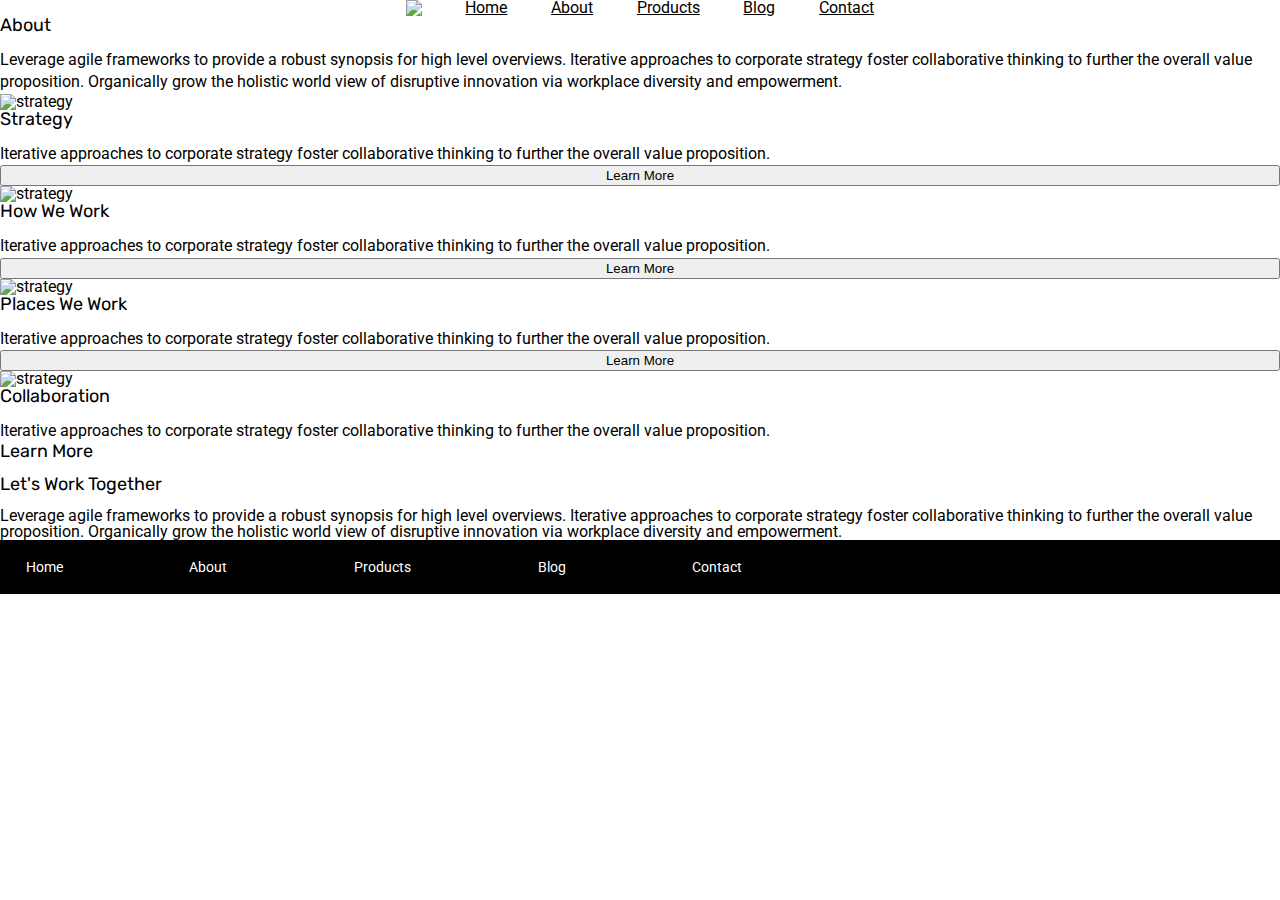
==== about.html @ 6ba68115 "strugglin ABOUT" ====
<!doctype html>

<html lang="en">
<head>
  <meta charset="utf-8">

  <title>Sprint Challenge - About</title>

  <link href="https://fonts.googleapis.com/css?family=Roboto|Rubik" rel="stylesheet">
  <link rel="stylesheet" href="css/index.css">

</head>

<body>
  <header>
    <div>
        <nav class ="headerNav">
            <img src="img/lambda-black.png">
            <a href ="">Home</a>
            <a href ="">About</a>
            <a href ="">Products</a>
            <a href ="">Blog</a>
            <a href ="">Contact</a>
        </nav>
    </div>
    
  </header>

    <div class="containerabout-page">
     
      <h1>About</h1>

        <p>
        Leverage agile frameworks to provide a robust synopsis for high level overviews. Iterative approaches to corporate strategy foster collaborative thinking to further the overall value proposition. Organically grow the holistic world view of disruptive innovation via workplace diversity and empowerment.
       </p>

      <img src="img/about-plan.png" alt="strategy">
    
      <h2>Strategy</h2>
        <p>
        Iterative approaches to corporate strategy foster collaborative thinking to further the overall value proposition.
        </p>
    
      <button>Learn More</button>



     <img src="img/about-working.png" alt="strategy">
    
      <h2>How We Work</h2>
      <p>
      Iterative approaches to corporate strategy foster collaborative thinking to further the overall value proposition.
      </p>
      <button>Learn More</button>



      <img src="img/about-office.png" alt="strategy">
    
      <h2>Places We Work</h2>
      <p>
      Iterative approaches to corporate strategy foster collaborative thinking to further the overall value proposition.
      </p>
        <button>Learn More</button>

      <img src="img/about-meeting.png" alt="strategy">
    
      <h2>Collaboration</h2>
      <p>
      Iterative approaches to corporate strategy foster collaborative thinking to further the overall value proposition.
      </p>
      <h2>Learn More</h2>

      <h2>Let's Work Together</h2>

      Leverage agile frameworks to provide a robust synopsis for high level overviews. Iterative approaches to corporate strategy foster collaborative thinking to further the overall value proposition. Organically grow the holistic world view of disruptive innovation via workplace diversity and empowerment.
        
      <footer>
        <nav>
          <a href="index.html">Home</a>
          <a href="#">About</a>
          <a href="#">Products</a>
          <a href="#">Blog</a>
          <a href="#">Contact</a>
        </nav>
      </footer>
    </div><!-- container -->        
</body>
</html>
---- css/index.css ----
/* http://meyerweb.com/eric/tools/css/reset/ 
   v2.0 | 20110126
   License: none (public domain)
*/

html, body, div, span, applet, object, iframe,
h1, h2, h3, h4, h5, h6, p, blockquote, pre,
a, abbr, acronym, address, big, cite, code,
del, dfn, em, img, ins, kbd, q, s, samp,
small, strike, strong, sub, sup, tt, var,
b, u, i, center,
dl, dt, dd, ol, ul, li,
fieldset, form, label, legend,
table, caption, tbody, tfoot, thead, tr, th, td,
article, aside, canvas, details, embed, 
figure, figcaption, footer, header, hgroup, 
menu, nav, output, ruby, section, summary,
time, mark, audio, video {
	margin: 0;
	padding: 0;
	border: 0;
	font-size: 100%;
	font: inherit;
	vertical-align: baseline;
}
/* HTML5 display-role reset for older browsers */
article, aside, details, figcaption, figure, 
footer, header, hgroup, menu, nav, section {
	display: block;
}
body {
	line-height: 1;
}
ol, ul {
	list-style: none;
}
blockquote, q {
	quotes: none;
}
blockquote:before, blockquote:after,
q:before, q:after {
	content: '';
	content: none;
}
table {
	border-collapse: collapse;
	border-spacing: 0;
}

* {
    box-sizing: border-box;
}

html, body {
    height: 100%;
    font-family: 'Roboto', sans-serif;
}

h1, h2, h3, h4, h5 {
    font-size: 18px;
    margin-bottom: 15px;
    font-family: 'Rubik', sans-serif;
}

p {
    line-height: 1.4;
}

.container {
    width: 800px;
    margin: 0 auto;
}

.top-content {
    display: flex;
    flex-wrap: wrap;
    justify-content: space-evenly;
    margin-bottom: 20px;
    border-bottom: 1px dashed black;
    color: black;
}

.top-content .text-container {
    width: 48%;
    padding: 0 1%;
    padding-bottom: 20px;
    color: black;  
}

.middle-content {
    margin-bottom: 20px;
    border-bottom: 1px dashed black;
    color: black;
}

.middle-content h2 {
    padding: 0 2%;
    margin-bottom: 0;
}

.middle-content .boxes {
    display: flex;
    flex-wrap: wrap;
    justify-content: space-evenly;
}

.middle-content .boxes .box {
    width: 12.5%;
    height: 100px;
    margin: 20px 2.5%;
    color: white;
    display: flex;
    align-items: center;
    justify-content: center;
}

.bottom-content {
    display: flex;
    margin: 0 2% 20px;
    justify-content: space-around;
}

.bottom-content .text-container {
    padding-right: 4%;
}

.bottom-content .text-container:last-child {
    padding-right: 0;
}

footer {
    width: 100%;
    background: black;
}

footer nav {
    width: 60%;
    display: flex;
    justify-content: space-between;
    align-items: center;
    padding: 20px 2%;
    font-size: 14px;
}

footer nav a {
    color: white;
    text-decoration: none;
}

.headerNav {
    display: flex;
    flex-wrap: row wrap;
    justify-content: space-around;
    width: 70%;
    padding-left: 30%;
    
}
.jumbo {
    display: flex;
    flex-wrap: row wrap;
    justify-content: space-around;
    width: 80%;
    padding-left: 18%;
    margin: 1%;

}
.box-1 {
    background: teal;
}
.box-2 {
    background: gold;
}
.box-3 {
    background: cadetblue;
}
.box-4 {
    background: coral;
}
.box-5 {
    background: crimson;
}
.box-6 {
    background: forestgreen;
}
.box-7 {
    background: darkorchid;
}
.box-8 {
    background: hotpink;
}
.box-9 {
    background: indigo;
}
.box-10 {
    background: dodgerblue;
}

a {
    color: black;
}

.containerabout-page {
    display: flex;
    flex-wrap: wrap;
    flex-direction: column;
}
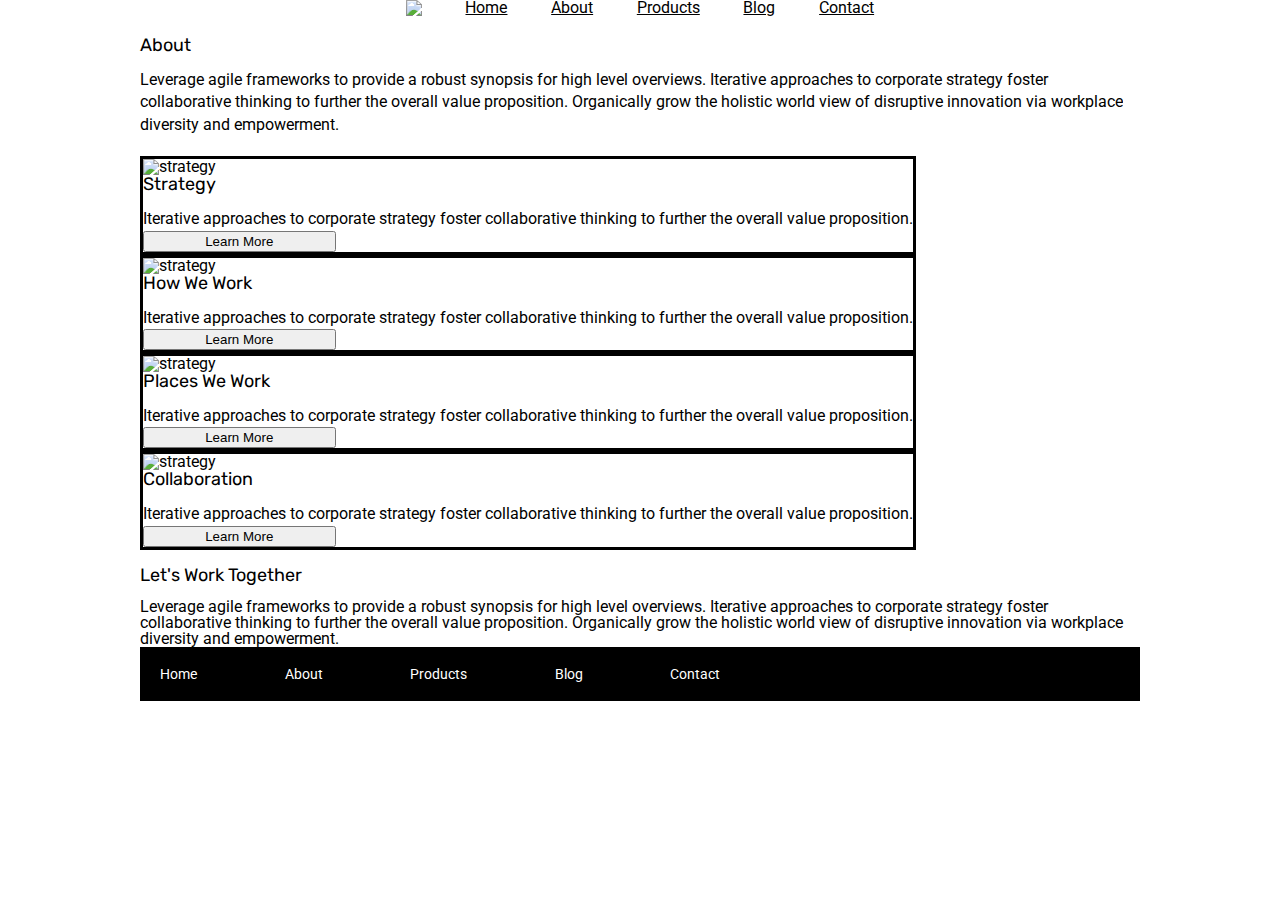
==== commit 1ecffd64: "Sprint 1 first submit" ====
--- a/about.html
+++ b/about.html
@@ -14,7 +14,7 @@
 <body>
   <header>
     <div>
-        <nav class ="headerNav">
+        <nav class ="headerNavabout">
             <img src="img/lambda-black.png">
             <a href ="">Home</a>
             <a href ="">About</a>
@@ -27,55 +27,66 @@
   </header>
 
     <div class="containerabout-page">
-     
-      <h1>About</h1>
+          <div class="about">
+            <h1>About</h1>
+              <p>
+                Leverage agile frameworks to provide a robust synopsis for high level overviews. Iterative approaches to corporate strategy foster collaborative thinking to further the overall value proposition. Organically grow the holistic world view of disruptive innovation via workplace diversity and empowerment.
+              </p>
+          </div>
+      <div class="main">    
+          <div class="mainContent">
+            <img src="img/about-plan.png" alt="strategy">
+              <h2>Strategy</h2>
+                <p>
+                  Iterative approaches to corporate strategy foster collaborative thinking to further the overall value proposition.
+                </p>
+      
+            <button>Learn More</button>
+          </div> 
+        
+          <div class="mainContent">
+            <img src="img/about-working.png" alt="strategy">
+              <h2>How We Work</h2>
+                <p>
+                  Iterative approaches to corporate strategy foster collaborative thinking to further the overall value proposition.
+                </p>
+            <button>Learn More</button>
+          </div>
 
-        <p>
+          <div class="mainContent">
+            <img src="img/about-office.png" alt="strategy">
+              <h2>Places We Work</h2>
+                <p>
+                  Iterative approaches to corporate strategy foster collaborative thinking to further the overall value proposition.
+                </p>
+            <button>Learn More</button>
+          </div>
+      
+          <div class="mainContent">
+            <img src="img/about-meeting.png" alt="strategy">
+              <h2>Collaboration</h2>
+                <p>
+                  Iterative approaches to corporate strategy foster collaborative thinking to further the overall value proposition.
+                </p>
+            <button>Learn More</button>
+          </div>
+      </div>
+
+      <br>
+
+      <div class="workTogether">
+        <h2>Let's Work Together</h2>
+
         Leverage agile frameworks to provide a robust synopsis for high level overviews. Iterative approaches to corporate strategy foster collaborative thinking to further the overall value proposition. Organically grow the holistic world view of disruptive innovation via workplace diversity and empowerment.
-       </p>
-
-      <img src="img/about-plan.png" alt="strategy">
-    
-      <h2>Strategy</h2>
-        <p>
-        Iterative approaches to corporate strategy foster collaborative thinking to further the overall value proposition.
-        </p>
-    
-      <button>Learn More</button>
+        
+      </div>
 
 
+     
+      
 
-     <img src="img/about-working.png" alt="strategy">
-    
-      <h2>How We Work</h2>
-      <p>
-      Iterative approaches to corporate strategy foster collaborative thinking to further the overall value proposition.
-      </p>
-      <button>Learn More</button>
-
-
-
-      <img src="img/about-office.png" alt="strategy">
-    
-      <h2>Places We Work</h2>
-      <p>
-      Iterative approaches to corporate strategy foster collaborative thinking to further the overall value proposition.
-      </p>
-        <button>Learn More</button>
-
-      <img src="img/about-meeting.png" alt="strategy">
-    
-      <h2>Collaboration</h2>
-      <p>
-      Iterative approaches to corporate strategy foster collaborative thinking to further the overall value proposition.
-      </p>
-      <h2>Learn More</h2>
-
-      <h2>Let's Work Together</h2>
-
-      Leverage agile frameworks to provide a robust synopsis for high level overviews. Iterative approaches to corporate strategy foster collaborative thinking to further the overall value proposition. Organically grow the holistic world view of disruptive innovation via workplace diversity and empowerment.
-        
-      <footer>
+      
+      <footer class="footerAbout">
         <nav>
           <a href="index.html">Home</a>
           <a href="#">About</a>
--- a/css/index.css
+++ b/css/index.css
@@ -200,7 +200,46 @@
 }
 
 .containerabout-page {
-    display: flex;
-    flex-wrap: wrap;
-    flex-direction: column;
+    width: 1000px;
+    margin: 0 auto;
+}
+
+.main {
+    display: flex;
+    flex-wrap: wrap;
+    
+    
+}
+
+.footerAbout {
+    display: flex;
+    box-align: center;
+}
+
+.workTogether {
+    display: flex;
+    flex-wrap: wrap;
+    align-content: center;
+}
+
+.mainContent {
+    border: solid black;
+    width: 
+}
+button {
+    width: 25%;
+}
+
+.about {
+    width: 1000px;
+    margin-top: 2%;
+    margin-bottom: 2%;
+}
+
+.headerNavabout {
+    display: flex;
+    flex-wrap: row wrap;
+    justify-content: space-around;
+    width: 70%;
+    padding-left: 30%;
 }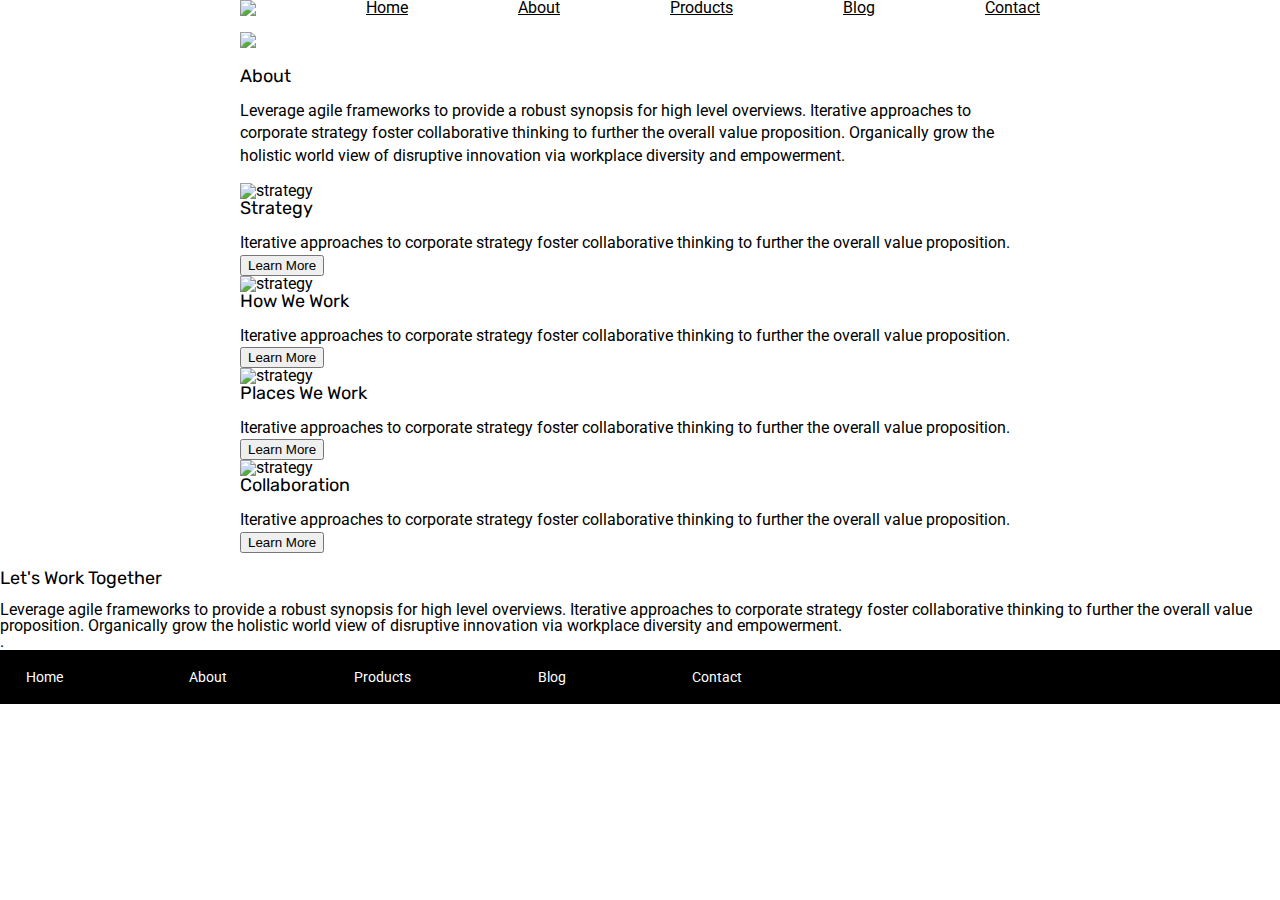
==== commit 0cae4782: "A little better" ====
--- a/about.html
+++ b/about.html
@@ -26,6 +26,14 @@
     
   </header>
 
+<br>
+
+  <div class="jumbo-about">
+    <img src="img/jumbo-about.png">
+  </div>
+  
+<br>
+
     <div class="containerabout-page">
           <div class="about">
             <h1>About</h1>
@@ -33,7 +41,9 @@
                 Leverage agile frameworks to provide a robust synopsis for high level overviews. Iterative approaches to corporate strategy foster collaborative thinking to further the overall value proposition. Organically grow the holistic world view of disruptive innovation via workplace diversity and empowerment.
               </p>
           </div>
-      <div class="main">    
+<br>
+
+        <div class="main">    
           <div class="mainContent">
             <img src="img/about-plan.png" alt="strategy">
               <h2>Strategy</h2>
@@ -70,6 +80,7 @@
                 </p>
             <button>Learn More</button>
           </div>
+        </div>
       </div>
 
       <br>
@@ -82,7 +93,7 @@
       </div>
 
 
-     
+     .
       
 
       
--- a/css/index.css
+++ b/css/index.css
@@ -149,10 +149,11 @@
 
 .headerNav {
     display: flex;
-    flex-wrap: row wrap;
-    justify-content: space-around;
-    width: 70%;
-    padding-left: 30%;
+    flex-direction: row;
+    align-items: flex-start;
+    justify-content: space-between;
+    width: 800px;
+    margin: 0 auto;
     
 }
 .jumbo {
@@ -200,46 +201,27 @@
 }
 
 .containerabout-page {
-    width: 1000px;
-    margin: 0 auto;
-}
-
+    width: 800px;
+    margin: 0 auto;
+}
+
+.headerNavabout {
+    display: flex;
+    flex-direction: row;
+    align-items: flex-start;
+    justify-content: space-between;
+    width: 800px;
+    margin: 0 auto;
+}
 .main {
+    width: 800px;
+    margin: 0 auto;
     display: flex;
     flex-wrap: wrap;
-    
-    
-}
-
-.footerAbout {
-    display: flex;
-    box-align: center;
-}
-
-.workTogether {
-    display: flex;
-    flex-wrap: wrap;
-    align-content: center;
-}
-
-.mainContent {
-    border: solid black;
-    width: 
-}
-button {
-    width: 25%;
-}
-
-.about {
-    width: 1000px;
-    margin-top: 2%;
-    margin-bottom: 2%;
-}
-
-.headerNavabout {
-    display: flex;
-    flex-wrap: row wrap;
-    justify-content: space-around;
-    width: 70%;
-    padding-left: 30%;
-}+}
+
+.jumbo-about {
+    width: 800px;
+    margin: 0 auto;
+
+}
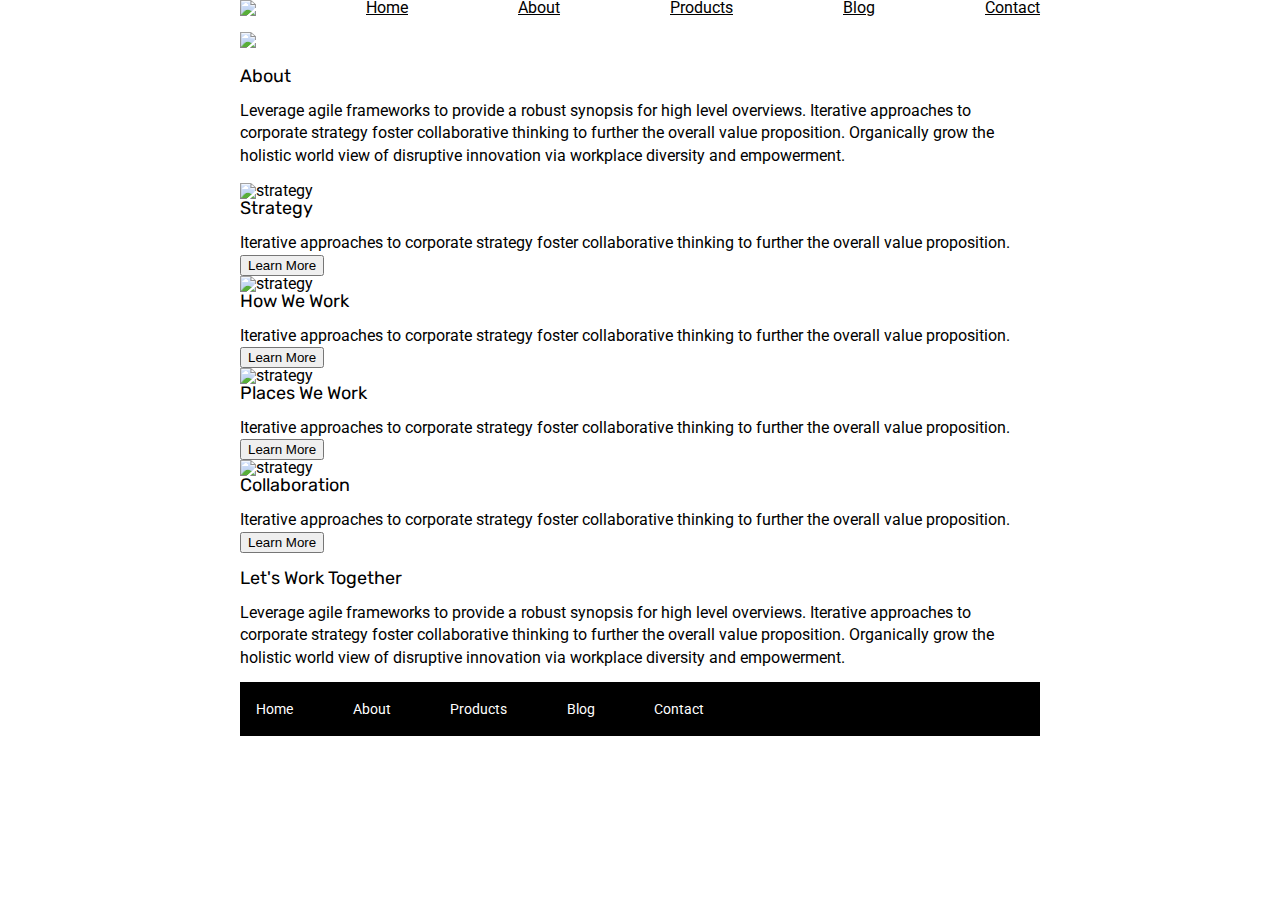
==== commit 11c6af72: "closer" ====
--- a/about.html
+++ b/about.html
@@ -34,66 +34,55 @@
   
 <br>
 
-    <div class="containerabout-page">
-          <div class="about">
-            <h1>About</h1>
-              <p>
-                Leverage agile frameworks to provide a robust synopsis for high level overviews. Iterative approaches to corporate strategy foster collaborative thinking to further the overall value proposition. Organically grow the holistic world view of disruptive innovation via workplace diversity and empowerment.
-              </p>
-          </div>
+      <div class="containerabout-page">
+        <section>
+            <div class="about">
+              <h1>About</h1>
+              <p>Leverage agile frameworks to provide a robust synopsis for high level overviews. Iterative approaches to corporate strategy foster collaborative thinking to further the overall value proposition. Organically grow the holistic world view of disruptive innovation via workplace diversity and empowerment.</p>
+            </div>
+        </section>
 <br>
 
-        <div class="main">    
+        <section class="main">    
           <div class="mainContent">
             <img src="img/about-plan.png" alt="strategy">
               <h2>Strategy</h2>
-                <p>
-                  Iterative approaches to corporate strategy foster collaborative thinking to further the overall value proposition.
-                </p>
-      
-            <button>Learn More</button>
+              <p>Iterative approaches to corporate strategy foster collaborative thinking to further the overall value proposition.</p>
+              <button>Learn More</button>
           </div> 
         
           <div class="mainContent">
             <img src="img/about-working.png" alt="strategy">
               <h2>How We Work</h2>
-                <p>
-                  Iterative approaches to corporate strategy foster collaborative thinking to further the overall value proposition.
-                </p>
+              <p>Iterative approaches to corporate strategy foster collaborative thinking to further the overall value proposition.</p>
             <button>Learn More</button>
           </div>
 
           <div class="mainContent">
             <img src="img/about-office.png" alt="strategy">
               <h2>Places We Work</h2>
-                <p>
-                  Iterative approaches to corporate strategy foster collaborative thinking to further the overall value proposition.
-                </p>
+              <p>Iterative approaches to corporate strategy foster collaborative thinking to further the overall value proposition.</p>
             <button>Learn More</button>
           </div>
       
           <div class="mainContent">
             <img src="img/about-meeting.png" alt="strategy">
               <h2>Collaboration</h2>
-                <p>
-                  Iterative approaches to corporate strategy foster collaborative thinking to further the overall value proposition.
-                </p>
+              <p>Iterative approaches to corporate strategy foster collaborative thinking to further the overall value proposition.</p>
             <button>Learn More</button>
           </div>
-        </div>
+        </section>
       </div>
 
       <br>
 
       <div class="workTogether">
         <h2>Let's Work Together</h2>
-
-        Leverage agile frameworks to provide a robust synopsis for high level overviews. Iterative approaches to corporate strategy foster collaborative thinking to further the overall value proposition. Organically grow the holistic world view of disruptive innovation via workplace diversity and empowerment.
-        
+        <p> Leverage agile frameworks to provide a robust synopsis for high level overviews. Iterative approaches to corporate strategy foster collaborative thinking to further the overall value proposition. Organically grow the holistic world view of disruptive innovation via workplace diversity and empowerment.</p>
       </div>
 
 
-     .
+     
       
 
       
--- a/css/index.css
+++ b/css/index.css
@@ -154,16 +154,11 @@
     justify-content: space-between;
     width: 800px;
     margin: 0 auto;
-    
 }
 .jumbo {
-    display: flex;
-    flex-wrap: row wrap;
-    justify-content: space-around;
-    width: 80%;
-    padding-left: 18%;
-    margin: 1%;
-
+    width: 800px;
+    margin: 0 auto;
+    margin-top: 1%;
 }
 .box-1 {
     background: teal;
@@ -219,9 +214,20 @@
     display: flex;
     flex-wrap: wrap;
 }
+.mainContent {
+    
+}
 
 .jumbo-about {
     width: 800px;
     margin: 0 auto;
-
-}
+}
+.workTogether {
+    width: 800px;
+    margin: 0 auto;
+}
+.footerAbout {
+    width: 800px;
+    margin: 0 auto;
+    margin-top: 1%;
+}
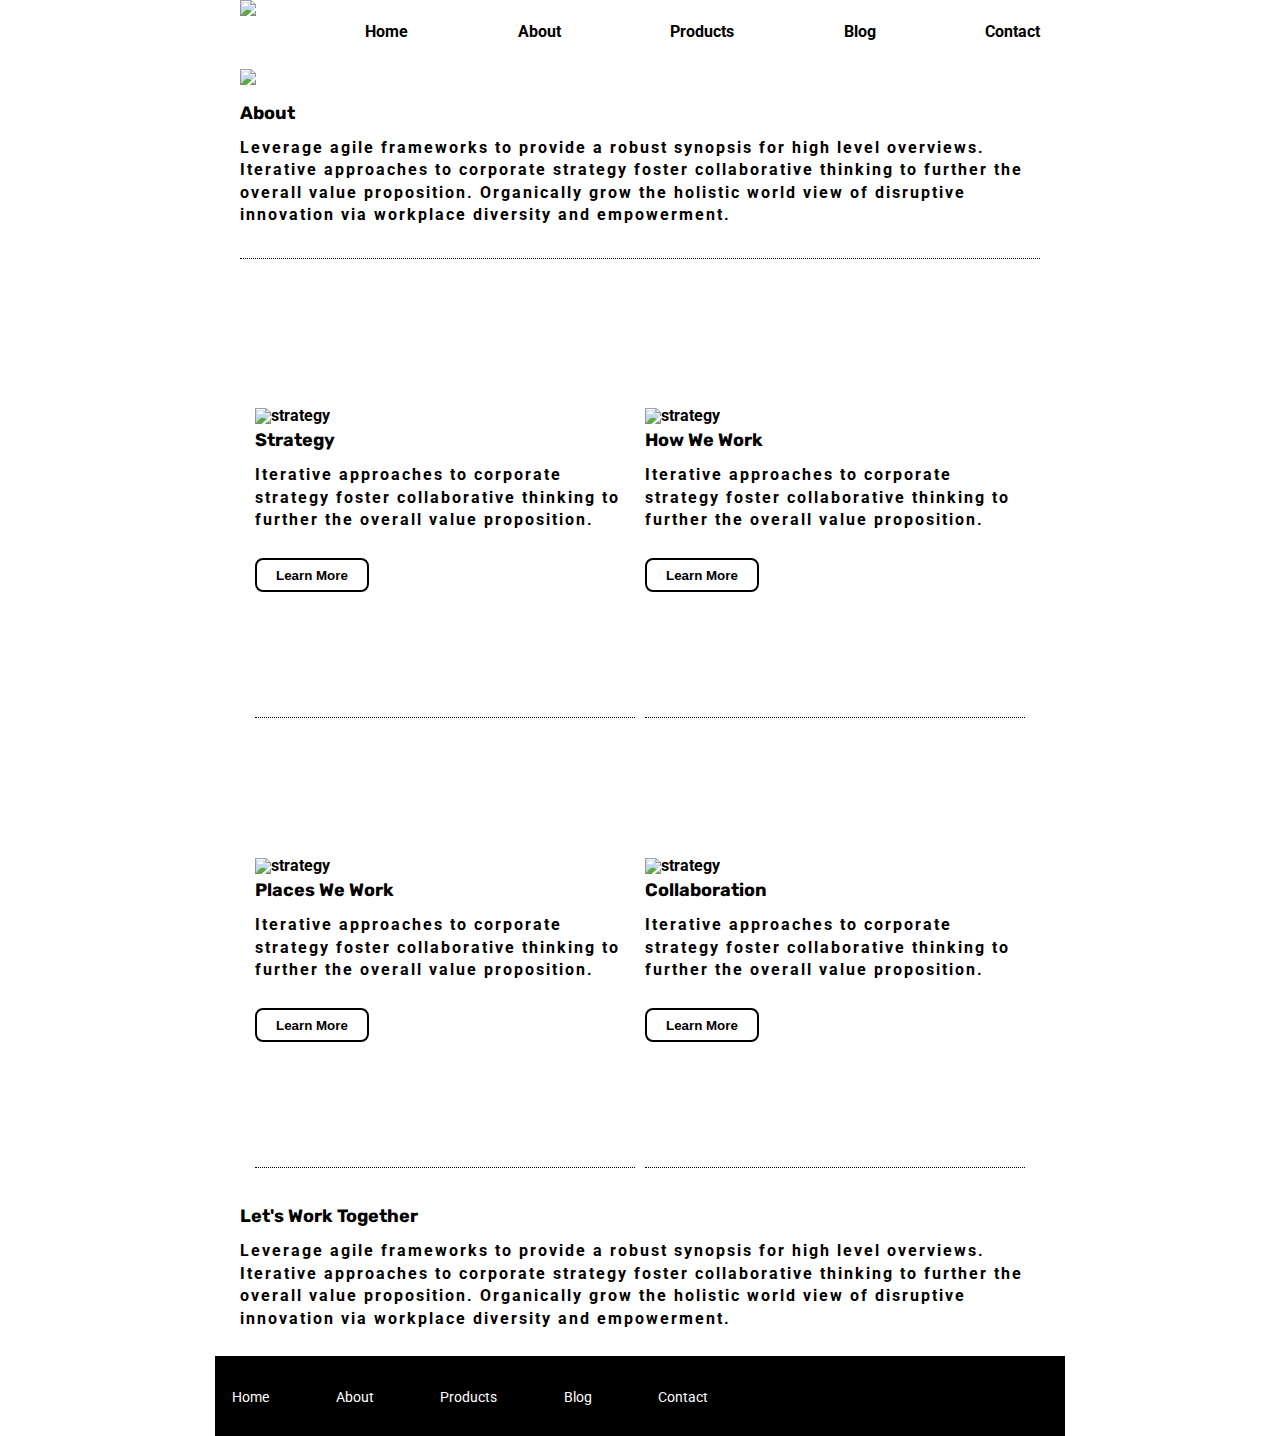
==== commit 0ea98ebc: "Final Submission" ====
--- a/about.html
+++ b/about.html
@@ -16,7 +16,7 @@
     <div>
         <nav class ="headerNavabout">
             <img src="img/lambda-black.png">
-            <a href ="">Home</a>
+            <a href ="index.html">Home</a>
             <a href ="">About</a>
             <a href ="">Products</a>
             <a href ="">Blog</a>
@@ -50,7 +50,7 @@
               <p>Iterative approaches to corporate strategy foster collaborative thinking to further the overall value proposition.</p>
               <button>Learn More</button>
           </div> 
-        
+            
           <div class="mainContent">
             <img src="img/about-working.png" alt="strategy">
               <h2>How We Work</h2>
--- a/css/index.css
+++ b/css/index.css
@@ -68,7 +68,10 @@
 
 .container {
     width: 800px;
-    margin: 0 auto;
+    height: 0 auto;
+    margin: 0 auto;
+    color: black;
+    font-weight: bold;
 }
 
 .top-content {
@@ -131,6 +134,10 @@
 footer {
     width: 100%;
     background: black;
+    padding-bottom: 3%;
+    margin-top: 5%;
+    height: 80px;
+
 }
 
 footer nav {
@@ -158,7 +165,7 @@
 .jumbo {
     width: 800px;
     margin: 0 auto;
-    margin-top: 1%;
+    margin-top: 2%;
 }
 .box-1 {
     background: teal;
@@ -193,11 +200,15 @@
 
 a {
     color: black;
+    padding-top: 3%;
+    text-decoration: none;
 }
 
 .containerabout-page {
     width: 800px;
     margin: 0 auto;
+    color: black;
+    font-weight: bold;
 }
 
 .headerNavabout {
@@ -207,27 +218,60 @@
     justify-content: space-between;
     width: 800px;
     margin: 0 auto;
+    color: black;
+    font-weight: bold;
 }
 .main {
-    width: 800px;
+    width: 770px;
+    height: 900px;
     margin: 0 auto;
     display: flex;
     flex-wrap: wrap;
+    justify-content: space-between;
 }
 .mainContent {
-    
-}
-
+    border-bottom: 1px dotted black;
+    width: 380px;
+    margin-top: 2%;
+    align-content: center;
+    margin-bottom: 1%;
+    align-items: stretch;
+}
+p {
+    letter-spacing: 2px;
+}
+.about {
+    border-bottom: 1px dotted black;
+    padding-bottom: 4%;
+}
 .jumbo-about {
     width: 800px;
     margin: 0 auto;
+    margin-top: 1%;
 }
 .workTogether {
     width: 800px;
     margin: 0 auto;
+    color: black;
+    font-weight: bold;
+    margin-bottom: 2%;
 }
 .footerAbout {
-    width: 800px;
-    margin: 0 auto;
-    margin-top: 1%;
-}
+    width: 850px;
+    margin: 0 auto;
+}
+button {
+    margin-top: 7%;
+    margin-bottom: 2%;
+    border-radius: 8px;
+    border: 2px solid black;
+    background-color: white;
+    padding: 2%;
+    padding-left: 5%;
+    padding-right: 5%;
+    color: black;
+    font-weight: bold;
+}
+h2 {
+    margin-top: 2%;
+}
